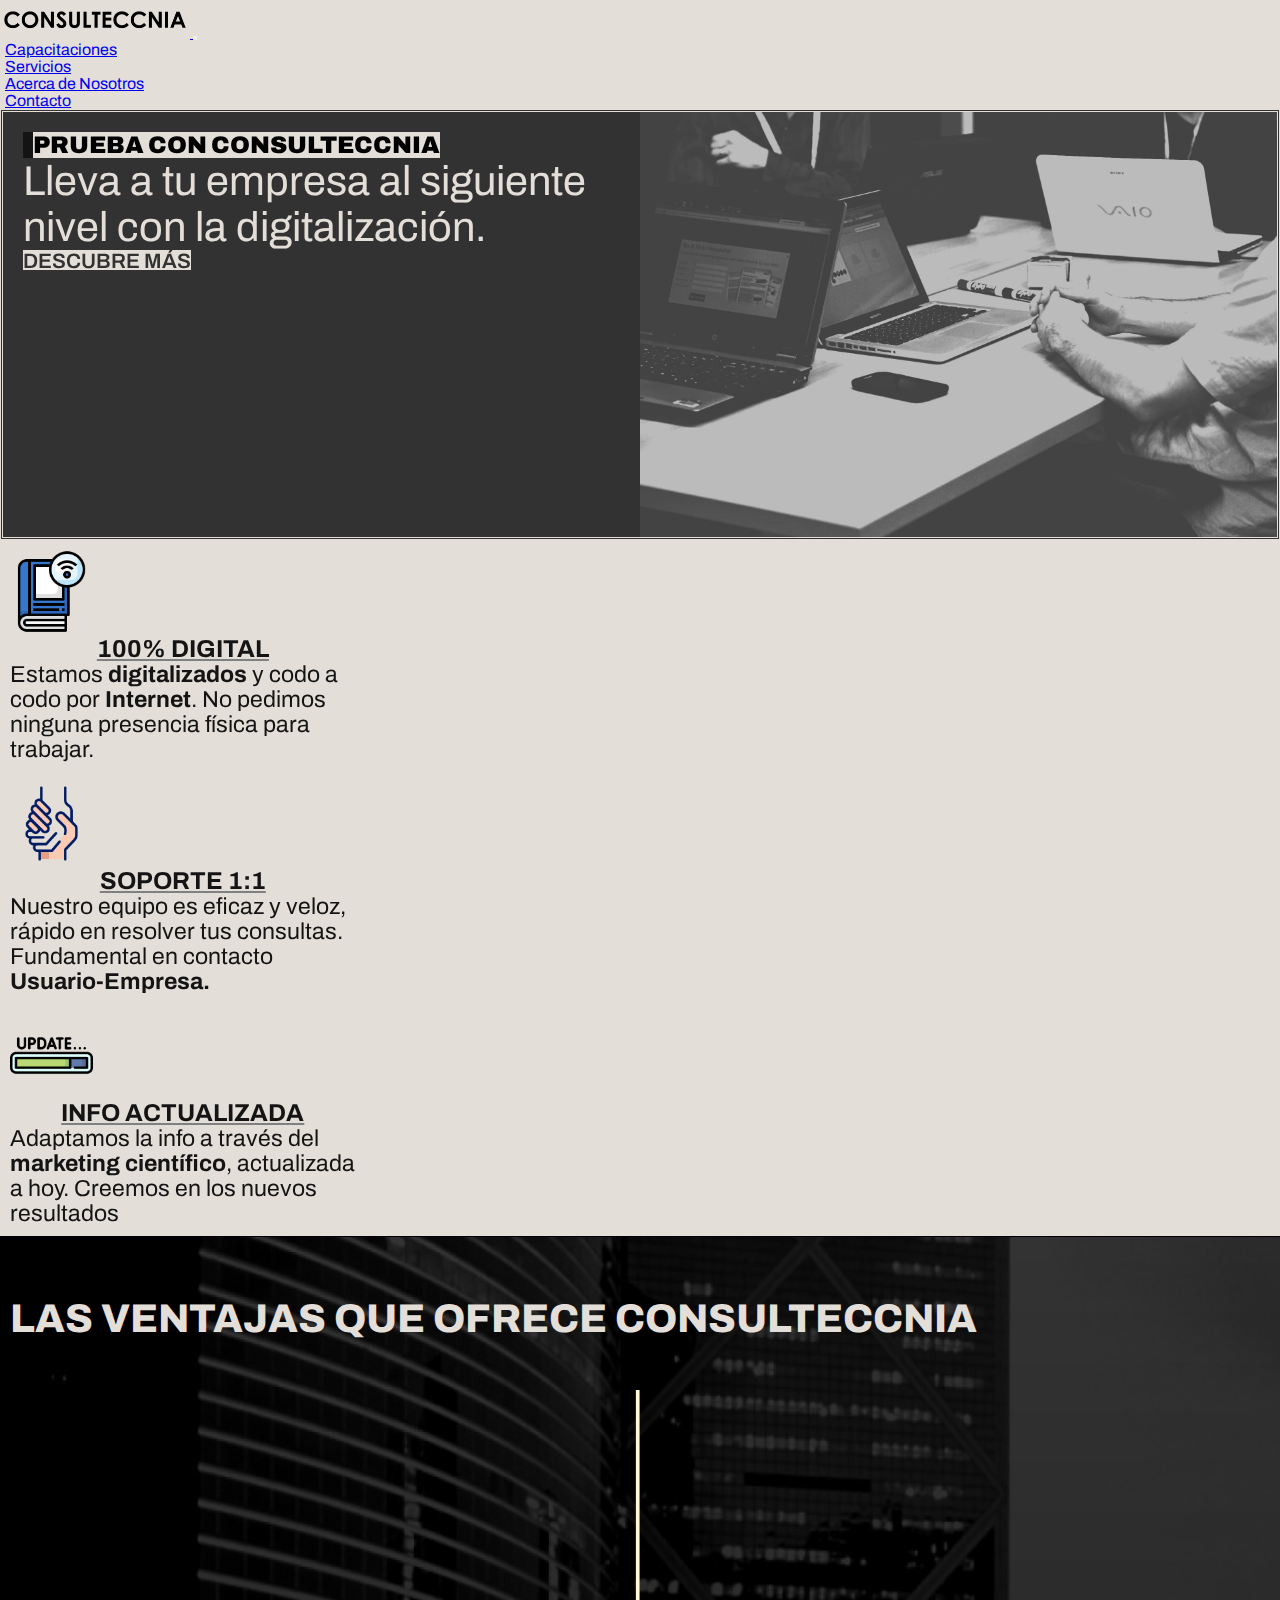
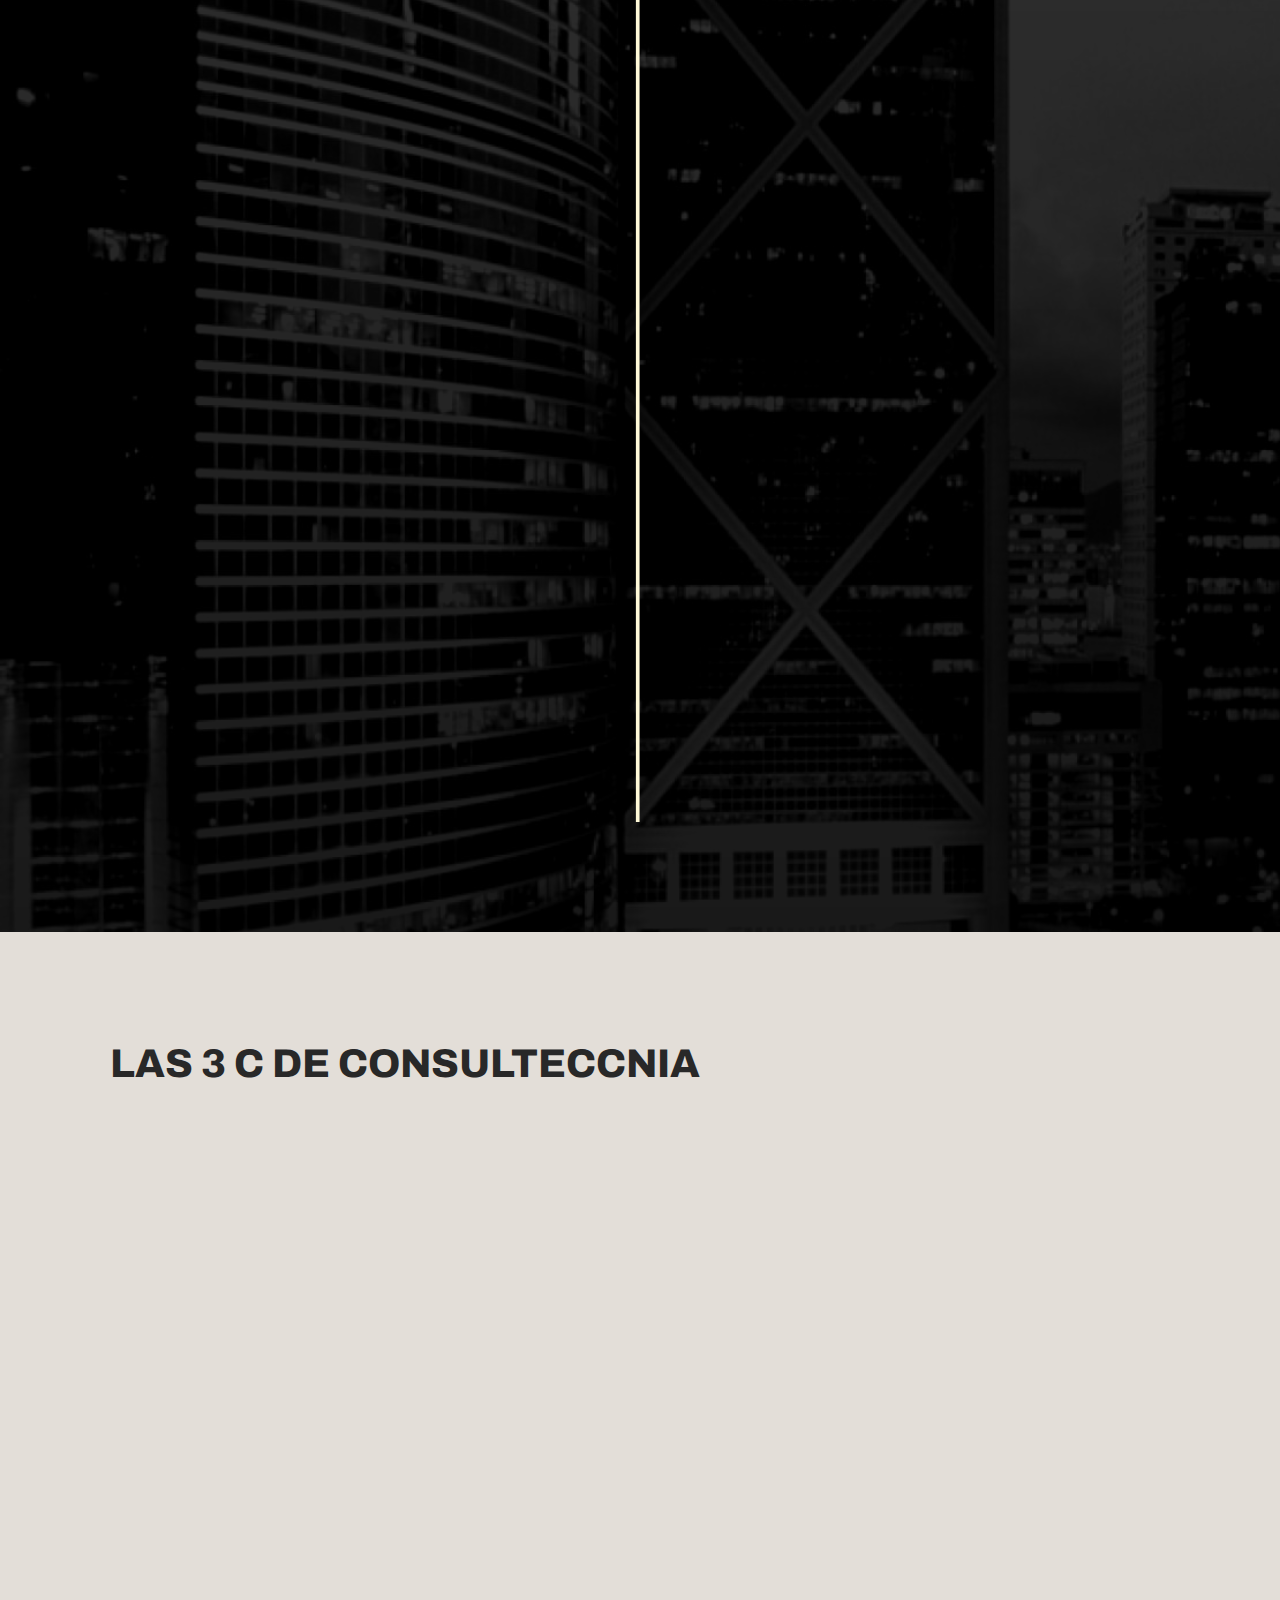
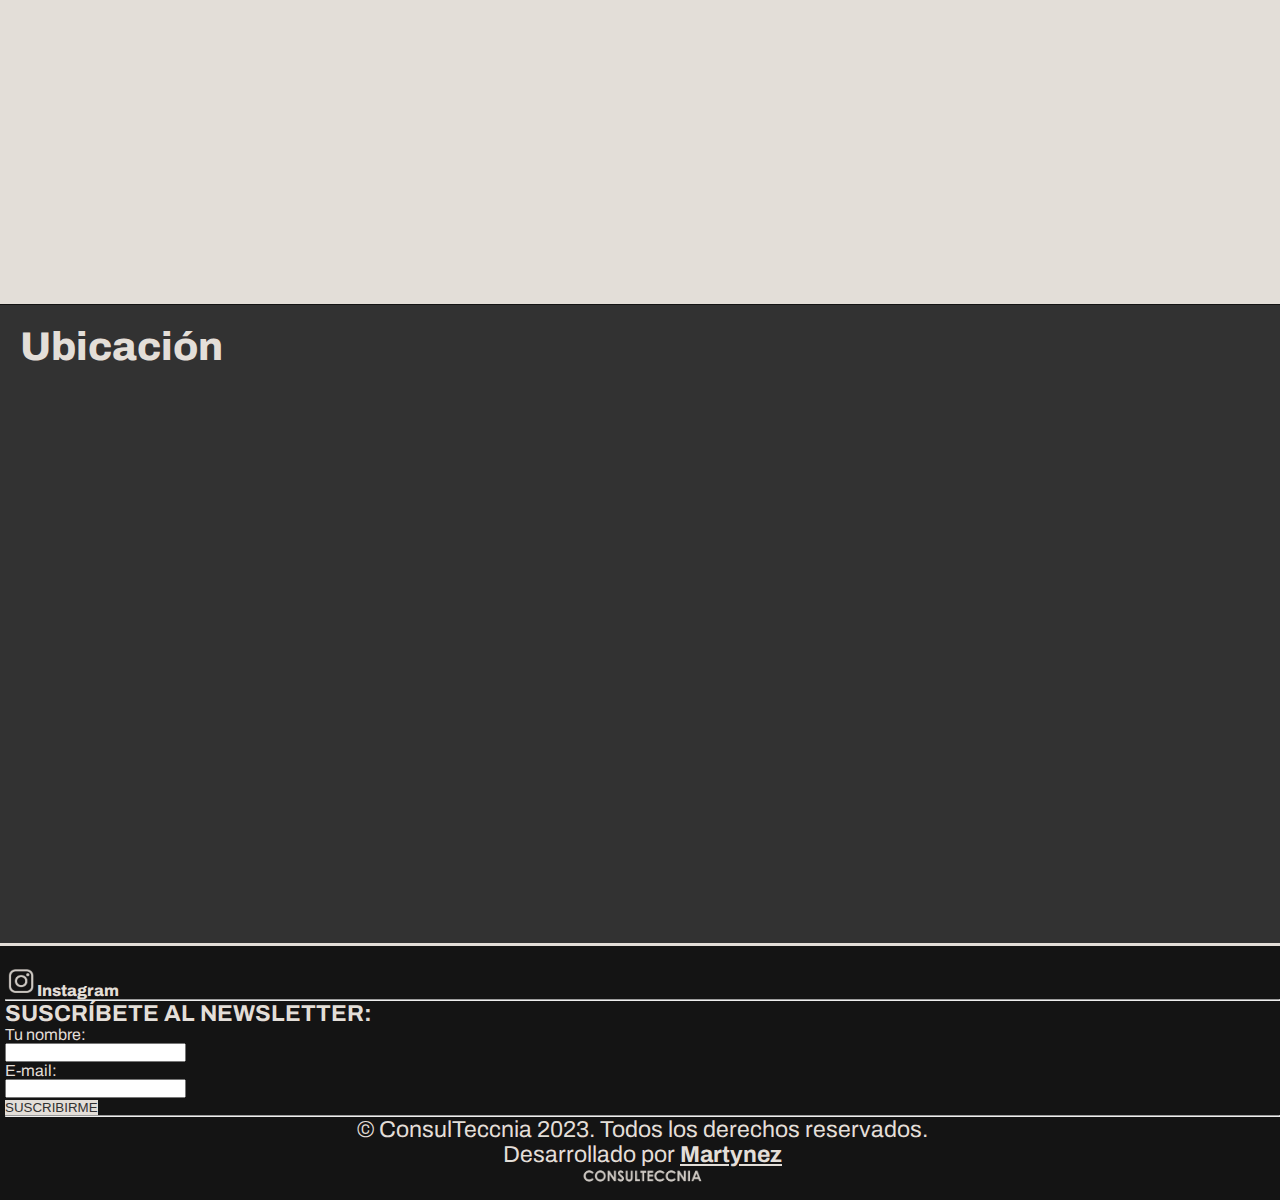
==== index.html @ da4adccd "first commit" ====
<!DOCTYPE html>
<html lang="es">

<head>
    <meta charset="UTF-8">
    <meta http-equiv="X-UA-Compatible" content="IE=edge">
    <meta name="viewport" content="width=device-width, initial-scale=1.0">
    <meta name="description"
        content="Bienvenidos a ConsulTeccnia, consultora de MercadoTecnia dedicada a los negocios digitales, startups y emprendedurismo.">
    <meta name="keywords"
        content="marketing, marketing digital, soluciones digitales, startups, marketing mix, empresas, empresas unicornio, empresas emergentes, empresas de tecnología, siglo 21, ia, inteligencia artificial, chat gpt, tecnologías, nuevas habilidades, mercadotecnia, digital, machine learning">
    <title>Inicio - ConsulTeccnia</title>

    <!-- Facebook Meta Tags -->
    <meta property="og:url" content="https://martynezagustin.github.io/PreEntrega3-MartinezMedina/index.html">
    <meta property="og:type" content="website">
    <meta property="og:title" content="Inicio - ConsulTeccnia">
    <meta property="og:description"
        content="Bienvenidos a ConsulTeccnia, consultora de MercadoTecnia dedicada a los negocios digitales, startups y emprendedurismo.">

    <!-- Twitter Meta Tags -->
    <meta name="twitter:card" content="summary_large_image">
    <meta name="twitter:title" content="Inicio - ConsulTeccnia">
    <meta name="twitter:description"
        content="Bienvenidos a ConsulTeccnia, consultora de MercadoTecnia dedicada a los negocios digitales, startups y emprendedurismo.">

    <!-- invocar fuentes -->
    <link rel="preconnect" href="https://fonts.googleapis.com">
    <link rel="preconnect" href="https://fonts.gstatic.com" crossorigin>
    <link href="https://fonts.googleapis.com/css2?family=Archivo:wght@400;500;600&display=swap" rel="stylesheet">

    <link rel="preconnect" href="https://fonts.googleapis.com">
    <link rel="preconnect" href="https://fonts.gstatic.com" crossorigin>
    <link href="https://fonts.googleapis.com/css2?family=Preahvihear&display=swap" rel="stylesheet">
    <!-- fin invocar fuentes -->

    <!-- Bootstrap -->
    <link href="https://cdn.jsdelivr.net/npm/bootstrap@5.3.0-alpha1/dist/css/bootstrap.min.css" rel="stylesheet"
        integrity="sha384-GLhlTQ8iRABdZLl6O3oVMWSktQOp6b7In1Zl3/Jr59b6EGGoI1aFkw7cmDA6j6gD" crossorigin="anonymous">
    <script src="https://cdn.jsdelivr.net/npm/bootstrap@5.3.0-alpha1/dist/js/bootstrap.bundle.min.js"
        integrity="sha384-w76AqPfDkMBDXo30jS1Sgez6pr3x5MlQ1ZAGC+nuZB+EYdgRZgiwxhTBTkF7CXvN"
        crossorigin="anonymous"></script>
    <!-- fin Bootstrap -->

    <!-- invocar css -->
    <link rel="stylesheet" href="./css/style.css">
    <!-- fin invocar CSS -->
    <link rel="shortcut icon" href="assets/imgs/favicon.png" type="image/x-icon">

    <!-- link animate on scroll -->
    <link href="https://unpkg.com/aos@2.3.1/dist/aos.css" rel="stylesheet">

</head>

<body class="body">
    <!-- inicio del header -->
    <header class="header">
        <!-- inicio de barra de navegación -->
        <nav class="navbar navbar-expand-lg navegador-gris">
            <div class="container-fluid">
                <a class="navbar-brand" href="#">
                    <img src="./assets/imgs/logotype.png" width="190" alt="logotype">
                </a>
                <button class="navbar-toggler" type="button" data-bs-toggle="collapse"
                    data-bs-target="#navbarTogglerDemo01" aria-controls="navbarTogglerDemo01" aria-expanded="false"
                    aria-label="Toggle navigation">
                    <span class="navbar-toggler-icon"></span>
                </button>
                <div class="collapse navbar-collapse" id="navbarTogglerDemo01">
                    <ul class="navbar-nav me-auto mb-2 mb-lg-0">
                        <li class="nav-item">
                            <a class="nav-link p-2" aria-current="page" href="./views/courses.html">Capacitaciones</a>
                        </li>
                        <li class="nav-item">
                            <a class="nav-link p-2" href="./views/services.html">Servicios</a>
                        </li>
                        <li class="nav-item">
                            <a class="nav-link p-2" href="./views/about-me.html">Acerca de Nosotros</a>
                        </li>
                        <li class="nav-item">
                            <a class="nav-link p-2" href="./views/contact.html">Contacto</a>
                        </li>
                    </ul>
                </div>
            </div>
        </nav>
        <!-- fin barra de navegación -->
    </header>
    <!-- fin del header -->

    <!-- inicio del main -->
    <main class="main">

        <!-- inicio del article de oferta CURSOS -->
        <section class="oferta-cursos">
            <!-- contenedor de oferta de cursos -->
            <div class="oferta-cursos__container" data-aos="fade">
                <h1 class="oferta-cursos__h1 p-2">PRUEBA CON CONSULTECCNIA</h1>
                <p class="oferta-cursos__p mt-3">Lleva a tu empresa al siguiente nivel con la digitalización.</p>
                <a href="./views/courses.html" class="btn btn btn-secondary oferta-cursos__button mt-3">DESCUBRE MÁS</a>
            </div>
            <!-- fin contenedor de oferta de cursos -->

            <img class="oferta-cursos__img" src="./assets/imgs/digitalizar-negocio.jpg" alt="grupo-estudiando">

        </section>
        <!-- fin del article de oferta CURSOS -->
        
        <!-- inicio de la seccion de beneficios       -->
        <section class="beneficios-consulteccnia text-center p-5">

            <!-- inicio del row -->
            <div class="row justify-content-center" data-aos="fade-right">

                <div class="beneficios-consulteccnia__caja p-2 m-4">
                    <img src="./assets/imgs/rocket-launch-start-up-symbol-png.png" alt="icon-digital"
                        class="beneficios-consulteccnia__img-card">
                    <h3 class="beneficios_consulteccnia__h3 m-2">100% DIGITAL</h3>
                    <p class="beneficios-consulteccnia__p">Estamos <b>digitalizados</b> y codo a codo por <b>Internet</b>. No pedimos ninguna presencia física para trabajar.
                    </p>
                </div>

                <div class="beneficios-consulteccnia__caja p-2 m-4">
                    <img src="./assets/imgs/247-2471651_technical-support-png-download-icon-customer-service-png.png"
                        alt="icon-support" class="beneficios-consulteccnia__img-card">
                    <h3 class="beneficios_consulteccnia__h3 m-2">SOPORTE 1:1</h3>
                    <p class="beneficios-consulteccnia__p">Nuestro equipo es eficaz y veloz, rápido en resolver
                        tus
                        consultas. Fundamental en contacto <b>Usuario-Empresa.</b></p>
                </div>

                <div class="beneficios-consulteccnia__caja p-2 m-4">
                    <img src="./assets/imgs/5359971.png" alt="icon-info" class="beneficios-consulteccnia__img-card">
                    <h3 class="beneficios_consulteccnia__h3 m-2">INFO ACTUALIZADA</h3>
                    <p class="beneficios-consulteccnia__p">Adaptamos la info a través del <b>marketing científico</b>, actualizada a hoy. Creemos en los nuevos resultados</p>
                </div>

            </div>
            <!-- final del row -->

        </section>
        <!-- fin de la seccion de beneficios -->

        <!-- seccion de ventajas -->
        <section class="ventajas-consulteccnia">
            <h2 class="ventajas-consulteccnia__h2 text-center data-aos="fade">LAS VENTAJAS QUE OFRECE CONSULTECCNIA</h2>

            <div class="contenedor-padre">

                <!-- inicio de contenedor padre de las tarjetitas, con justify content: flex end     -->
                <div class="ventajas-consulteccnia__contenedor-padre__flex-end">
                    <!-- inicio de cajita con ventaja -->
                    <div class="ventajas-consulteccnia__contenedor" data-aos="fade-up">
                        <h3 class="ventajas-consulteccnia__h3">ENFOQUE DE STARTUPS</h3>
                        <img class="ventajas-consulteccnia__img-ventaja" src="./assets/imgs/startup.png"
                            alt="startup-icon">
                        <p class="ventajas-consulteccnia__p">Asesoramos en el nuevo tipo de empresas que el público y la
                            juventud, en general, reclaman en este <b>Siglo XXI,</b> un modelo eficaz y que viene con un
                            ritmo exponencial, y una nueva filosofía del <i>management.</i></p>
                    </div>
                    <!-- fin de cajita con ventaja -->
                </div>
                <!-- fin de contenedor padre de las tarjetitas, con justify content: flex end     -->

                <!-- inicio de contenedor padre de las tarjetitas, con justify content: flex start     -->
                <div class="ventajas-consulteccnia__contenedor-padre__flex-start">
                    <!-- inicio de cajita con ventaja -->
                    <div class="ventajas-consulteccnia__contenedor" data-aos="fade-up-right">
                        <h3 class="ventajas-consulteccnia__h3">ADAPTACIÓN A IA</h3>
                        <img class="ventajas-consulteccnia__img-ventaja" src="./assets/imgs/1693746.png" alt="ia-icon">
                        <p class="ventajas-consulteccnia__p">La IA (Inteligencia artificial) está disponible en todos
                            los rincones del mundo, y no es la excepción en los negocios. Si quieres que tu empresa o
                            proyecto triunfe, por las demandas actuales necesitarás dotar de IA tus movimientos
                            empresariales para mayor beneficio</p>
                    </div>
                    <!-- fin de cajita con ventaja -->
                </div>
                <!-- fin de contenedor padre de las tarjetitas, con justify content: flex start     -->

                <!-- inicio de contenedor padre de las tarjetitas, con justify content: flex end     -->
                <div class="ventajas-consulteccnia__contenedor-padre__flex-end">
                    <!-- inicio de cajita con ventaja -->
                    <div class="ventajas-consulteccnia__contenedor" data-aos="fade-up">
                        <h3 class="ventajas-consulteccnia__h3">ORIENTACIÓN A NUEVAS PRÁCTICAS</h3>
                        <img class="ventajas-consulteccnia__img-ventaja" src="./assets/imgs/practicas.png"
                            alt="practice-icon">
                        <p class="ventajas-consulteccnia__p">Todo lo que se enseñe o recomiende desde este proyecto,
                            será orientado a las nuevas prácticas requeridas en empresas y el mercado en general.</p>
                    </div>
                    <!-- fin de cajita con ventaja -->
                </div>
                <!-- fin de contenedor padre de las tarjetitas, con justify content: flex end     -->

            </div>
        </section>
        <!-- fin seccion de ventajas -->

        <section class="contenedores-eficacia">

            <h2 class="contenedores-eficacia__h2 mb-5 mt-3 text-center">LAS 3 C DE CONSULTECCNIA</h2>
            
            <div class="contenedores-eficacia__container" data-aos="fade-up">
                <div class="contenedores-eficacia__container-hijo">
                    <h2 class="contenedores-eficacia__calidad-h2">CALIDAD</h2>
                    <p>Ofrecemos calidad en servicio educativo y de asesoría. ConsulTeccnia consulta las bibliografías mayor demandadas al alcance de la comunidad, para transformarlas en soluciones adaptando todo a un modelo eficaz.</p>
                </div>
                    <img src="./assets/imgs/calidad.jpg" class="contenedores-eficacia__img-right" alt="calidad">
            </div>

            <div class="contenedores-eficacia__container" data-aos="fade-right">
                <img src="./assets/imgs/accesible.jpg" class="contenedores-eficacia__img-left" alt="accesible">
                <div class="contenedores-eficacia__container-hijo">
                    <h2 class="text-end">CONFORMIDAD</h2>
                    <p>Cuando hablamos de <b>conformidad</b> no atribuímos a un límite de información. Justamente nuestro objetivo radica en la satisfacción del usuario por la información e interfaz presentada en nuestro sitio.</p>
                </div>
            </div>

            <div class="contenedores-eficacia__container" data-aos="fade">
                <div class="contenedores-eficacia__container-hijo">
                    <h2 class="contenedores-eficacia__calidad-h2">COMPETENCIA</h2>
                    <p>¡No le declaramos la guerra a nadie! La <b>competitividad</b> es de vital importancia, es la historia de la humanidad. Fomentamos prácticas que reivindiquen mantener hábitos competitivos y a la vez, prudentes, en el mercado.</p>
                </div>
                    <img src="./assets/imgs/competencia.jpg" class="contenedores-eficacia__img-right" alt="competencia">
            </div>

        </section>

        <!-- seccion de ubicacion -->
        <section class="ubicacion">
            <h2 class="ubicacion__h2">Ubicación</h2>
            <div class="ubicacion__padre mw-100" data-aos="fade">
                <div class="ubicacion__i-frame">
                    <iframe class="mw-100 ubicacion__iframe"
                        src="https://www.google.com/maps/embed?pb=!1m14!1m12!1m3!1d18404.611638584658!2d-62.40984140509638!3d-37.604856809883884!2m3!1f0!2f0!3f0!3m2!1i1024!2i768!4f13.1!5e0!3m2!1ses-419!2sar!4v1675961885422!5m2!1ses-419!2sar"
                        width="750" height="550" style="border:0;" allowfullscreen="" loading="lazy"
                        referrerpolicy="no-referrer-when-downgrade"></iframe>
                </div>
                    <div class="ubicacion__datos">
                            <p class="ubicacion__datos-p p-4">Encontranos en</p>
                            <ul class="p-4 ubicacion__datos-ul">
                                <li><b>Dirección: </b>Humberto Primero 605</li>
                                <li><b>Ciudad: </b>Pigüé</li>
                                <li><b>Provincia: </b>Buenos Aires</li>
                            </ul>
                            <p class="ubicacion__datos-p p-4">O sino</p>
                            <ul class="p-4 ubicacion__datos-ul">
                                <li><b>Dirección: </b>Magallanes 95</li>
                                <li><b>Ciudad: </b>Pigüé</li>
                                <li><b>Provincia: </b>Buenos Aires</li>
                            </ul>
                    </div>
                </div>
            </section>
        <!-- fin seccion ubicacion -->

    </main>
    <!-- fin del main -->

    <!-- inicio del footer -->
    <footer class="footer">

        <div class="contenedor-instagram">
            <a class="enlace-insta" href="https://www.instagram.com/consulteccnia" target="_blank">
                <img class="insta" src="./assets/imgs/ig_white.png" alt="instagram-consulteccnia">Instagram
            </a>
        </div>
        <hr>
        <p><b>SUSCRÍBETE AL NEWSLETTER:</b></p>

        <!-- newsletter suscripción -->
        <form action="#">
            <div>
                <label for="nombre" class="footer__label">Tu nombre:</label>
            </div>
            <input type="text" name="nombre" id="nombre">
            <div>
                <label for="correo" class="footer__label">E-mail:</label>
            </div>
            <input type="email" name="email" id="correo">
            <div>
                <button class="btn btn-primary footer__form-button mt-2" type="submit">SUSCRIBIRME</button>
            </div>
        </form>
        <!-- fin newsletter suscripción -->

        <hr>

        <div class="creditos">
            <p>&copy; ConsulTeccnia 2023. Todos los derechos reservados.</p>
            <p>Desarrollado por <a href="https://www.instagram.com/martynezprod" target="_blank"><b>Martynez</b></a></p>
            <img src="./assets/imgs/logotype-of-footer.png" alt="logotype-consulteccnia-footer"
                class="footer__logotype">
        </div>
    </footer>
    <!-- fin footer -->

    <!-- script de animate on scroll -->
    <script src="https://unpkg.com/aos@2.3.1/dist/aos.js"></script>

    <script>
        AOS.init();
    </script>
</body>

</html>
---- css/style.css ----
@charset "UTF-8";
/*imports*/
/*archivo sobre fuentes y propiedades*/
/*estilos en general para h1 desktop, luego usados como extensión*/
.h1-styles-desktop, h1 {
  font-size: 4.5em;
  font-weight: 900;
}

/*estilos en general para h2 desktop, luego usado como extensión*/
.h2-styles-desktop, h2 {
  font-size: 2.5em;
  color: rgb(40, 40, 40);
  font-weight: 800;
}

/*estilos en general para h3 desktop, luego usarlo como extensión*/
.h3-styles-desktop, h3 {
  font-size: 1.53em;
  text-align: center;
  font-weight: 700;
}

/*clase para los hovers del a*/
.anchor-hover, .header .active:hover, .header .nav-link:hover {
  background-color: rgb(20, 20, 20);
  color: #e3ded8;
  border-radius: 5px;
  transition: 0.5s all;
}

.p-styles-desktop, p {
  font-size: 1.44em;
}

/*archivo sobre colores*/
/*archivo para maquetar grids*/
/*archivo para sombras*/
/*archivo para los anchos de cajas, textos u otros elementos*/
/*archivo que añade props en los boxs y divs*/
/*archivo que configura props en tarjetitas (cards)*/
/*mixin para tamaños de fuente de card-titles y altura*/
.card-duration, .cursos .card-duration {
  font-size: 1.3em;
  text-decoration: 1px underline gray;
}

/*archivo que añade animaciones*/
.animation-button-courses {
  animation-name: animation-button-courses;
  animation-timing-function: linear;
  animation-iteration-count: infinite;
  animation-duration: 5s;
}
@keyframes animation-button-courses {
  0% {
    opacity: 0.2;
  }
  25% {
    opacity: 0.4;
  }
  50% {
    opacity: 0.6;
    background-color: rgb(20, 20, 20);
    box-shadow: 0px 0px 25px 3px rgb(97, 97, 97);
    color: #e3ded8;
    border-radius: 40px;
  }
  75% {
    opacity: 0.8;
    background-color: rgb(20, 20, 20);
    box-shadow: 0px 0px 25px 3px rgb(97, 97, 97);
    color: #e3ded8;
    box-shadow: 2px 0px 15px 1px rgb(201, 201, 172);
  }
  100% {
    opacity: 1;
    background-color: rgb(20, 20, 20);
    box-shadow: 0px 0px 25px 3px rgb(97, 97, 97);
    color: #e3ded8;
  }
}

/*reseteo universal*/
* {
  margin: 0%;
  padding: 0%;
}

/*fuente de texto*/
body {
  font-family: "Archivo", sans-serif;
}

/*atributos a los h's en general*/
/*fin atributos a los h's en general*/
/*estructuras de la clase body*/
.body {
  display: grid;
  grid-template: "header" auto "main" auto "footer" auto/100%;
  background-image: url("../assets/imgs/fondo-body.png");
  background-attachment: fixed;
}

/*fin estructuras al body*/
/*atributos en general al header*/
.header {
  grid-area: header;
  max-width: 100%;
  background-color: #e3ded8;
  box-shadow: 0px 0px 25px 3px rgb(97, 97, 97);
}
.header .nav-link {
  margin-left: 5px;
}
.header .nav-link:hover {
  text-decoration: underline;
}
.header .active {
  font-weight: bolder;
}
.header .active:hover {
  text-decoration: none;
}

/*fin atributos en general al header*/
/*clase main con su grid area*/
.main {
  grid-area: main;
}

/*atributos al primer section del index*/
.oferta-cursos {
  display: flex;
  justify-content: space-between;
  background-color: rgb(50, 50, 50);
  border: 3px double #e3ded8;
}
.oferta-cursos .oferta-cursos__container {
  display: flex;
  flex-direction: column;
  align-items: start;
  max-width: 50%;
  padding: 20px;
}
.oferta-cursos .oferta-cursos__container .oferta-cursos__h1 {
  font-size: 1.5em;
  background-color: #e3ded8;
  border-left: 10px solid rgb(20, 20, 20);
}
.oferta-cursos .oferta-cursos__container .oferta-cursos__p {
  margin: 0%;
  font-size: 2.6em;
  text-align: start;
  color: #e3ded8;
}
.oferta-cursos .oferta-cursos__container .oferta-cursos__button {
  font-weight: 600;
  font-size: 1.3em;
  font-family: "Archivo", sans-serif;
  background-color: #e3ded8;
  color: rgb(50, 50, 50);
}
.oferta-cursos .oferta-cursos__container .oferta-cursos__button:hover {
  box-shadow: 0px 0px 25px 3px rgb(97, 97, 97);
  transition: 1s;
}
.oferta-cursos .oferta-cursos__img {
  width: 50%;
}

/*fin de atributos al primer section del index*/
/*atributos al section de beneficios-consulteccnia*/
.beneficios-consulteccnia {
  max-width: 100%;
  background-color: #e3ded8;
  border-bottom: 1px solid black;
}
.beneficios-consulteccnia .beneficios-consulteccnia__caja {
  padding: 10px;
  color: rgb(20, 20, 20);
  max-width: 27%;
}
.beneficios-consulteccnia .beneficios-consulteccnia__caja:hover {
  box-shadow: 0px 0px 15px 3px rgb(134, 134, 134);
  transition: 0.5s all;
  background-color: #d5d0ca;
}
.beneficios-consulteccnia .beneficios-consulteccnia__caja .beneficios_consulteccnia__h3 {
  text-decoration: underline gray;
}
.beneficios-consulteccnia .beneficios-consulteccnia__caja .beneficios-consulteccnia__img-card {
  width: 24%;
}

/*fin de atributos al section de beneficios-consulteccnia*/
/*atributos al section de ventajas-consulteccnia*/
.ventajas-consulteccnia {
  background-image: linear-gradient(rgba(0, 0, 0, 0.8), rgba(0, 0, 0, 0.9)), url("../assets/imgs/rascacielos.jpg");
  background-size: cover;
  padding: 10px;
}
.ventajas-consulteccnia .ventajas-consulteccnia__h2 {
  margin-top: 50px;
  margin-bottom: 50px;
  color: #e3ded8;
}
.ventajas-consulteccnia .contenedor-padre {
  background-image: url("../assets/imgs/raya-divisora.png");
  background-size: cover;
  background-position: center center;
  margin-bottom: 100px;
}
.ventajas-consulteccnia .contenedor-padre .ventajas-consulteccnia__contenedor-padre__flex-start {
  display: flex;
  flex-direction: column;
  align-items: flex-start;
}
.ventajas-consulteccnia .contenedor-padre .ventajas-consulteccnia__contenedor-padre__flex-end {
  display: flex;
  flex-direction: column;
  align-items: flex-end;
}
.ventajas-consulteccnia .contenedor-padre .ventajas-consulteccnia__contenedor {
  background-image: linear-gradient(20deg, rgba(0, 0, 0, 0.9), rgba(0, 0, 0, 0.8)), url("../assets/imgs/city-map.jpg");
  background-attachment: fixed;
  padding: 10px;
  color: #e3ded8;
  max-width: 48%;
  border: 5px solid #e3ded8;
  text-align: center;
}
.ventajas-consulteccnia .contenedor-padre .ventajas-consulteccnia__contenedor:hover {
  transition: 0.5s all;
  box-shadow: 0px 0px 15px 3px rgb(134, 134, 134);
  transform: skew(0deg, 2deg);
}
.ventajas-consulteccnia .contenedor-padre .ventajas-consulteccnia__contenedor .ventajas-consulteccnia__img-ventaja {
  width: 24%;
}
.ventajas-consulteccnia .contenedor-padre .ventajas-consulteccnia__contenedor .ventajas-consulteccnia__p {
  font-size: 1.7em;
  color: #e3ded8;
}

/*fin de atributos al section de ventajas-consulteccnia*/
.contenedores-eficacia {
  background-color: #e3ded8;
  padding: 110px;
}
.contenedores-eficacia img {
  width: 22%;
}
.contenedores-eficacia .contenedores-eficacia__container {
  box-shadow: 0px 0px 20px 2px rgb(50, 50, 50);
  border-bottom: 3px solid #e3ded8;
  background-color: rgb(50, 50, 50);
  color: #e3ded8;
  display: flex;
}
.contenedores-eficacia .contenedores-eficacia__container h2 {
  color: #e3ded8;
}
.contenedores-eficacia .contenedores-eficacia__container .contenedores-eficacia__img-left {
  border-right: 1px solid #e3ded8;
}
.contenedores-eficacia .contenedores-eficacia__container .contenedores-eficacia__img-right {
  border-left: 1px solid #e3ded8;
}
.contenedores-eficacia .contenedores-eficacia__container .contenedores-eficacia__container-hijo {
  padding: 19px;
}

/*atributos a ubicacion*/
.ubicacion {
  border-top: 1px solid rgb(20, 20, 20);
  background-color: rgb(50, 50, 50);
  display: flex;
  flex-direction: column;
  border-bottom: 3px solid #e3ded8;
  padding: 20px;
}
.ubicacion .ubicacion__h2 {
  color: #e3ded8;
}
.ubicacion .ubicacion__padre {
  display: flex;
}
.ubicacion .ubicacion__padre .ubicacion__p {
  color: #e3ded8;
  padding: 15px;
}
.ubicacion .ubicacion__padre .ubicacion__i-frame {
  border-right: 1px solid rgb(50, 50, 50);
  border-left: 1px solid #e3ded8;
  border-bottom: 1px solid #e3ded8;
  border-top: 1px solid #e3ded8;
}
.ubicacion .ubicacion__padre .ubicacion__datos {
  border-left: 1px solid #e3ded8;
  border-right: 1px solid #e3ded8;
  border-bottom: 1px solid #e3ded8;
}
.ubicacion .ubicacion__padre .ubicacion__datos .ubicacion__datos-p {
  background-color: #e3ded8;
  color: rgb(50, 50, 50);
}
.ubicacion .ubicacion__padre .ubicacion__datos .ubicacion__datos-ul {
  color: #e3ded8;
}

/*fin atributos a ubicacion*/
/*atributos a la sección cursos*/
.cursos .cursos__h2 {
  background-color: rgb(20, 20, 20);
  color: #e3ded8;
  border-radius: 5px;
  box-shadow: 0px 0px 15px 2px lightslategray;
}
.cursos hr {
  opacity: 1;
}
.cursos .row {
  display: grid;
  grid-template-columns: repeat(auto-fill, minmax(250px, 1fr));
  grid-template-rows: auto;
}
.cursos .col {
  padding-right: 0%;
  padding-left: 0%;
}
.cursos .card-title {
  font-size: 1.4em;
  height: 90px;
}
/*fin atributos a sección cursos*/
/*atributos en general a las cards de servicios y capacitaciones*/
.card {
  background-color: #e3ded8;
  box-shadow: 0px 2px 8px 2px gray;
  margin: 10px;
}
.card:hover {
  box-shadow: 0px 0px 15px 3px rgb(134, 134, 134);
  transition: 0.5s all;
  background-color: rgb(20, 20, 20);
  color: #e3ded8;
}
.card:hover .btn {
  background-color: #e3ded8;
  color: rgb(20, 20, 20);
  transition: 0.5s all;
  font-weight: 400;
}
.card:hover .card-img-top {
  transition: 0.5s all;
}
.card .card-text {
  font-size: 0.94em;
}

/*fin atributos en general a las cards de servicios y capacitaciones*/
/*atributos en general a la sección de servicios*/
.servicios {
  max-width: 100%;
}
.servicios .row {
  display: grid;
  grid-template-columns: repeat(auto-fill, minmax(250px, 1fr));
}
.servicios .col {
  padding-right: 0%;
  padding-left: 0%;
}
.servicios .card-title {
  font-size: 1.5em;
  height: 110px;
}

/*fin atributos en general a la sección de servicios*/
/*atributos a la sección de about-me*/
.about-me {
  padding: 10px;
}
.about-me .about-me__img {
  max-width: 90%;
  box-shadow: 0px 0px 25px 3px rgb(97, 97, 97);
}
.about-me .about-me__legend {
  font-size: 1.3em;
}

/*fin de atributos a la sección de about-me*/
/*atributos al section de la page contactos*/
.contact {
  /* atributos a elementos dentro de la clase formulario*/
}
.contact .formulario {
  color: rgb(20, 20, 20);
  background-color: #e3ded8;
  border: 1px solid rgb(20, 20, 20);
}
.contact .formulario .form-control {
  width: 40%;
  border: 1px solid rgb(20, 20, 20);
  border-radius: 0px;
}
.contact .formulario .form-label {
  font-weight: 800;
}

/* fin de atributos a la section de page contactos*/
/*atributos a elementos dentro de la clase footer*/
.footer {
  padding: 20px 0px 15px 5px;
  grid-area: footer;
  background-color: rgb(20, 20, 20);
}
.footer p {
  color: #e3ded8;
}
.footer .enlace-insta {
  text-decoration: none;
  color: #e3ded8;
  font-weight: 800;
}
.footer .insta {
  width: 2%;
  padding: 3px;
}
.footer hr {
  color: #e3ded8;
}
.footer a {
  color: #e3ded8;
}
.footer .creditos {
  display: flex;
  flex-direction: column;
  align-items: center;
  color: #e3ded8;
}
.footer .footer__logotype {
  width: 10%;
}
.footer .footer__label {
  color: #e3ded8;
}
.footer .btn {
  background-color: #e3ded8;
  color: rgb(50, 50, 50);
  border: none;
}

/*fin atributos a elementos dentro de la clase footer*/
/*AQUÍ COMIENZAN LOS MEDIA QUERIES*/
/*AQUÍ COMIENZAN LOS MEDIA QUERIES*/
/*AQUÍ COMIENZAN LOS MEDIA QUERIES*/
/*adaptación a extra large*/
@media only screen and (max-width: 1200px) {
  h1 {
    font-size: 4em;
  }
  h2 {
    font-size: 2.2em;
  }
  h3 {
    font-size: 1.4em;
  }
  p {
    font-size: 1.3em;
  }
  /*sección oferta-cursos*/
  .oferta-cursos {
    height: auto;
  }
  .oferta-cursos .oferta-cursos__container .oferta-cursos__p {
    font-size: 2.3em;
  }
  .oferta-cursos .oferta-cursos__container .oferta-cursos__button {
    padding: 10px;
  }
  /*fin sección oferta-cursos*/
  /*sección beneficios-consulteccnia*/
  .beneficios-consulteccnia .beneficios-consulteccnia__caja {
    padding: 10px;
    color: rgb(20, 20, 20);
    max-width: 75%;
  }
  /*fin de sección beneficios-consulteccnia*/
  /*section ventajas-consulteccnia*/
  .ventajas-consulteccnia .contenedor-padre .ventajas-consulteccnia__contenedor {
    padding: 10px;
    color: #ebe5de;
    max-width: 48%;
  }
  .ventajas-consulteccnia .contenedor-padre .ventajas-consulteccnia__contenedor:hover {
    transform: none;
  }
  .ventajas-consulteccnia .contenedor-padre .ventajas-consulteccnia__contenedor .ventajas-consulteccnia__h2 {
    padding: 0px 0px 15px 0px;
  }
  .ventajas-consulteccnia .contenedor-padre .ventajas-consulteccnia__contenedor .ventajas-consulteccnia__p {
    font-size: 1.5em;
  }
  /*fin section ventajas-consulteccnia*/
  .contenedores-eficacia img {
    width: 50%;
  }
  .cursos .card-duration {
    font-size: 1.2em;
  }
  /*atributos section contact*/
  .contact .formulario .form-control {
    width: 70%;
  }
  /*fin de atributos al section contact*/
  /*elementos del pie*/
  .footer .insta {
    width: 4%;
  }
  .footer .footer__logotype {
    width: 10%;
  }
}
/* adaptación a large*/
@media only screen and (max-width: 992px) {
  h1 {
    font-size: 3.2em;
  }
  h2 {
    font-size: 2em;
  }
  h3 {
    font-size: 1.2em;
  }
  p {
    font-size: 1.2em;
  }
  header {
    box-shadow: 0px 0px 25px 3px rgb(97, 97, 97);
  }
  header .navbar > .container,
  header .navbar > .container-fluid,
  header .navbar > .container-lg,
  header .navbar > .container-md,
  header .navbar > .container-sm,
  header .navbar > .container-xl,
  header .navbar > .container-xxl {
    display: flex;
    flex-wrap: inherit;
    align-items: flex-start;
    flex-direction: column;
  }
  header .navbar-toggler {
    box-shadow: 0px 2px 5px 0px;
  }
  header .nav-link {
    color: rgb(20, 20, 20);
    font-weight: 800;
  }
  header .navbar-collapse {
    margin-top: 12.5px;
  }
  /*sección de oferta-cursos*/
  .oferta-cursos .oferta-cursos__container {
    max-width: 100%;
  }
  .oferta-cursos .oferta-cursos__container .oferta-cursos__h1 {
    font-size: 1.2em;
  }
  .oferta-cursos .oferta-cursos__container .oferta-cursos__p {
    font-size: 1.6em;
  }
  .oferta-cursos .oferta-cursos__container .oferta-cursos__button {
    font-size: 1.2em;
  }
  /*fin de sección de oferta-cursos*/
  /*sección de beneficios-consulteccnia*/
  .beneficios-consulteccnia .beneficios-consulteccnia__caja .beneficios-consulteccnia__p {
    font-size: 1.2em;
  }
  /*fin sección de beneficios-consulteccnia*/
  /*section ventajas-consulteccnia*/
  .ventajas-consulteccnia .ventajas-consulteccnia__h2 {
    margin: 16.6666666667px;
  }
  .ventajas-consulteccnia .contenedor-padre {
    background-image: none;
  }
  .ventajas-consulteccnia .contenedor-padre .ventajas-consulteccnia__contenedor-padre__flex-end,
  .ventajas-consulteccnia .contenedor-padre .ventajas-consulteccnia__contenedor-padre__flex-start {
    display: flex;
    flex-direction: column;
    align-items: center;
    margin: 12px;
  }
  .ventajas-consulteccnia .contenedor-padre .ventajas-consulteccnia__contenedor-padre__flex-end .ventajas-consulteccnia__contenedor,
  .ventajas-consulteccnia .contenedor-padre .ventajas-consulteccnia__contenedor-padre__flex-start .ventajas-consulteccnia__contenedor {
    padding: 10px;
    color: #ebe5de;
    max-width: 95%;
  }
  .ventajas-consulteccnia .contenedor-padre .ventajas-consulteccnia__contenedor-padre__flex-end .ventajas-consulteccnia__contenedor .ventajas-consulteccnia__p,
  .ventajas-consulteccnia .contenedor-padre .ventajas-consulteccnia__contenedor-padre__flex-start .ventajas-consulteccnia__contenedor .ventajas-consulteccnia__p {
    font-size: 1.2em;
  }
  /*fin del section ventajas-consulteccnia*/
  .cursos .card-duration {
    font-size: 1.1em;
  }
  /*sección de about-me*/
  .about-me .about-me__legend {
    font-size: 1.2em;
  }
  /*fin sección de about-me*/
  /*section de contact*/
  .contact {
    /*input del formulario*/
  }
  .contact .formulario .form-control {
    width: 60%;
  }
  /*fin section de contact*/
  /*elementos del pie*/
  .footer .footer__logotype {
    width: 17%;
  }
}
@media only screen and (min-width: 576px) and (max-width: 845px) {
  .oferta-cursos {
    display: flex;
    flex-direction: column;
  }
  .oferta-cursos .oferta-cursos__container {
    color: rgb(20, 20, 20);
  }
  .oferta-cursos .oferta-cursos__container .oferta-cursos__p {
    font-size: 2.1em;
  }
  .oferta-cursos .oferta-cursos__container .oferta-cursos__button {
    font-size: 1em;
  }
  .oferta-cursos .oferta-cursos__img {
    width: 100%;
  }
  .contenedores-eficacia img {
    display: none;
  }
  /*atributos a ubicacion*/
  .ubicacion {
    padding: 10px;
  }
  .ubicacion .ubicacion__padre {
    flex-direction: column;
  }
  /*fin atributos a ubicacion*/
}
/*adaptando medidas a extra small*/
@media only screen and (max-width: 576px) {
  h1 {
    font-size: 2.3em;
  }
  h2 {
    font-size: 1.4em;
  }
  h3 {
    font-size: 1em;
  }
  p {
    font-size: 0.9em;
  }
  header img {
    width: 130px;
  }
  /*section de oferta-cursos*/
  .oferta-cursos {
    display: flex;
    flex-direction: column;
  }
  .oferta-cursos .oferta-cursos__container {
    color: rgb(20, 20, 20);
  }
  .oferta-cursos .oferta-cursos__container .oferta-cursos__h1 {
    font-size: 1em;
  }
  .oferta-cursos .oferta-cursos__container .oferta-cursos__p {
    font-size: 1.2em;
  }
  .oferta-cursos .oferta-cursos__container .oferta-cursos__button {
    font-size: 1em;
  }
  .oferta-cursos .oferta-cursos__img {
    width: 100%;
  }
  /*fin atributos al section de ubicacion*/
  /*sección de beneficios-consulteccnia*/
  .beneficios-consulteccnia .beneficios-consulteccnia__caja {
    padding: 10px;
    color: rgb(20, 20, 20);
    max-width: 100%;
  }
  .beneficios-consulteccnia .beneficios-consulteccnia__caja .beneficios-consulteccnia__p {
    font-size: 0.9em;
  }
  /*fin sección de beneficios-consulteccnia*/
  /*section ventajas-consulteccnia*/
  .ventajas-consulteccnia .ventajas-consulteccnia__h2 {
    margin: 6.25px;
  }
  /*sección de about-me*/
  .about-me__legend {
    font-size: 0.9em;
  }
  /*fin de sección de about-me*/
  .contenedores-eficacia {
    padding: 20px;
  }
  .contenedores-eficacia img {
    display: none;
  }
  .contenedores-eficacia .contenedores-eficacia__container h2 {
    font-size: 1em;
  }
  /*atributos a ubicacion*/
  .ubicacion {
    padding: 15px;
  }
  .ubicacion .ubicacion__padre {
    flex-direction: column;
  }
  /*fin atributos a ubicacion*/
  /*atributos a contact*/
  .contact .formulario .form-control {
    width: 90%;
  }
  /*fin atributos a contact*/
  /*titulos de las cards en cursos*/
  .cursos .card-title {
    font-size: 1.5em;
    height: 80px;
  }
  /*títulos de las cards en servicios*/
  .servicios .card-title {
    font-size: 1.2em;
    height: 100px;
  }
  .servicios .card-text {
    font-size: 1em;
  }
  /*el logotipo del footer al final*/
  .footer .insta {
    width: 6.5%;
    padding: 3px;
  }
  .footer .footer__logotype {
    width: 33%;
  }
}

/*# sourceMappingURL=style.css.map */
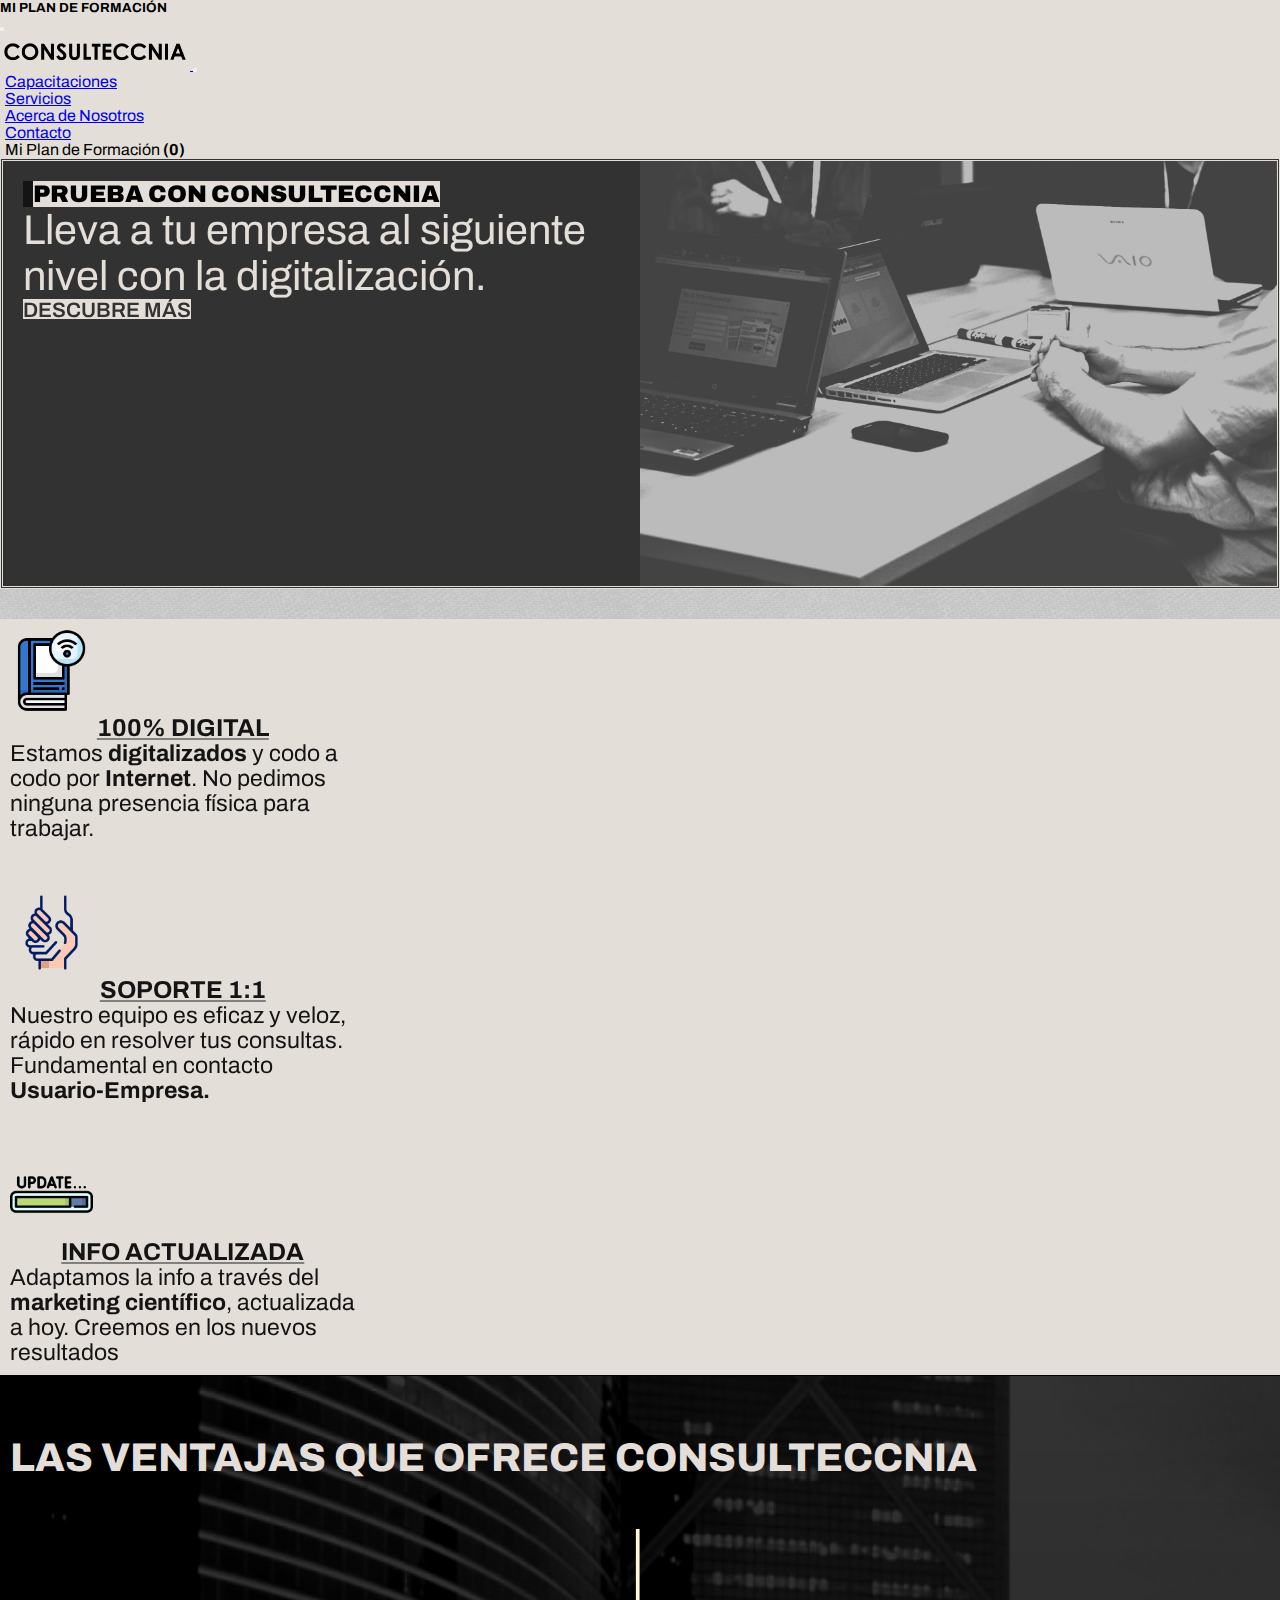
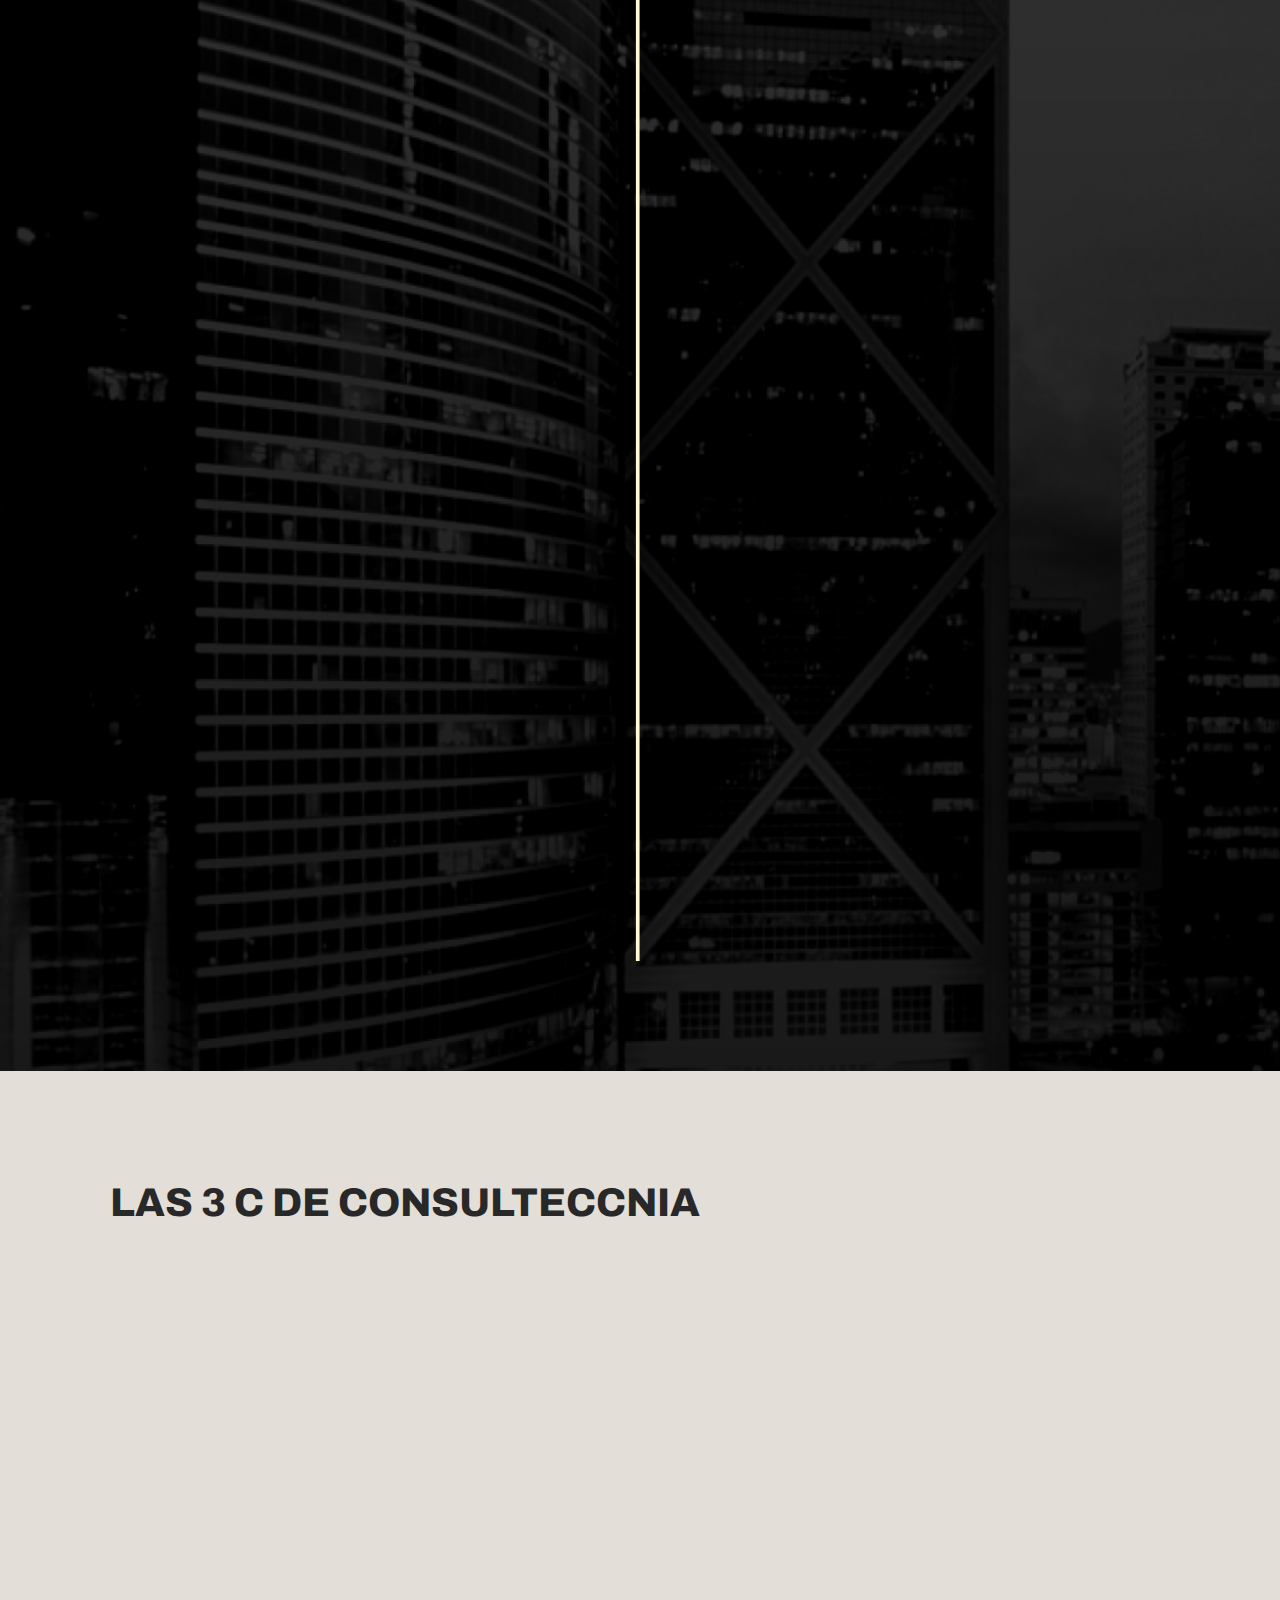
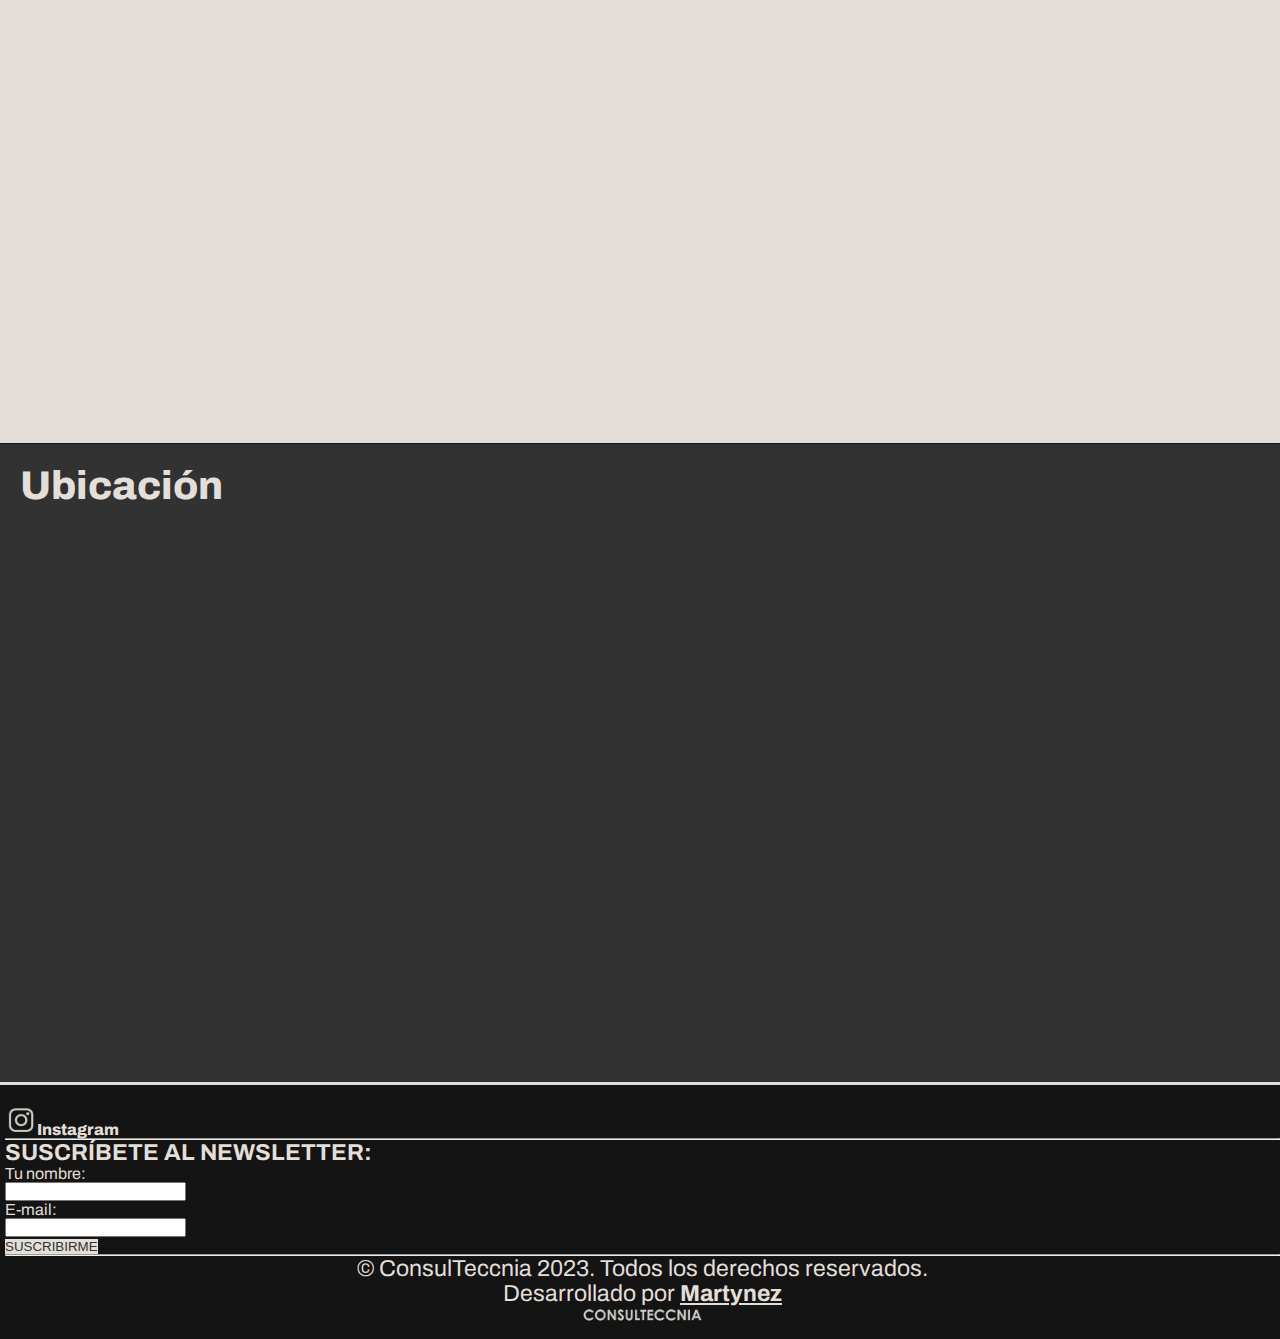
==== commit 8b4b9bec: "agregando al nav el 'Plan de Formación' e invocando el script de cart.js" ====
--- a/index.html
+++ b/index.html
@@ -55,6 +55,20 @@
 <body class="body">
     <!-- inicio del header -->
     <header class="header">
+
+        <div class="offcanvas offcanvas-start" data-bs-scroll="true" data-bs-backdrop="false" tabindex="-1"
+            id="offcanvasScrolling" aria-labelledby="offcanvasScrollingLabel">
+            <div class="offcanvas-header">
+                <h5 class="offcanvas-title" id="offcanvasScrollingLabel">MI PLAN DE FORMACIÓN</h5>
+                <button type="button" class="btn-close" data-bs-dismiss="offcanvas" aria-label="Close"></button>
+            </div>
+            <div class="offcanvas-body">
+                <div id="containerFormacion">
+
+                </div>
+            </div>
+        </div>
+
         <!-- inicio de barra de navegación -->
         <nav class="navbar navbar-expand-lg navegador-gris">
             <div class="container-fluid">
@@ -80,6 +94,12 @@
                         <li class="nav-item">
                             <a class="nav-link p-2" href="./views/contact.html">Contacto</a>
                         </li>
+
+                        <li class="nav-item">
+                            <a class="nav-link p-2" type="button" data-bs-toggle="offcanvas"
+                            data-bs-target="#offcanvasScrolling" aria-controls="offcanvasScrolling">Mi Plan de Formación <span id="count-course"></span></a>
+                        </li>
+
                     </ul>
                 </div>
             </div>
@@ -300,6 +320,8 @@
     <script>
         AOS.init();
     </script>
+
+    <script src="./js/cart.js"></script>
 </body>
 
 </html>--- a/css/style.css
+++ b/css/style.css
@@ -324,7 +324,15 @@
   display: grid;
   grid-template-columns: repeat(auto-fill, minmax(250px, 1fr));
   grid-template-rows: auto;
-}
+  grid-gap: 1rem;
+}
+
+.row>*{
+  padding-left: 0%;
+  padding-right: 0%;
+  margin-top: 30px;
+}
+
 .cursos .col {
   padding-right: 0%;
   padding-left: 0%;
@@ -338,7 +346,6 @@
 .card {
   background-color: #e3ded8;
   box-shadow: 0px 2px 8px 2px gray;
-  margin: 10px;
 }
 .card:hover {
   box-shadow: 0px 0px 15px 3px rgb(134, 134, 134);
